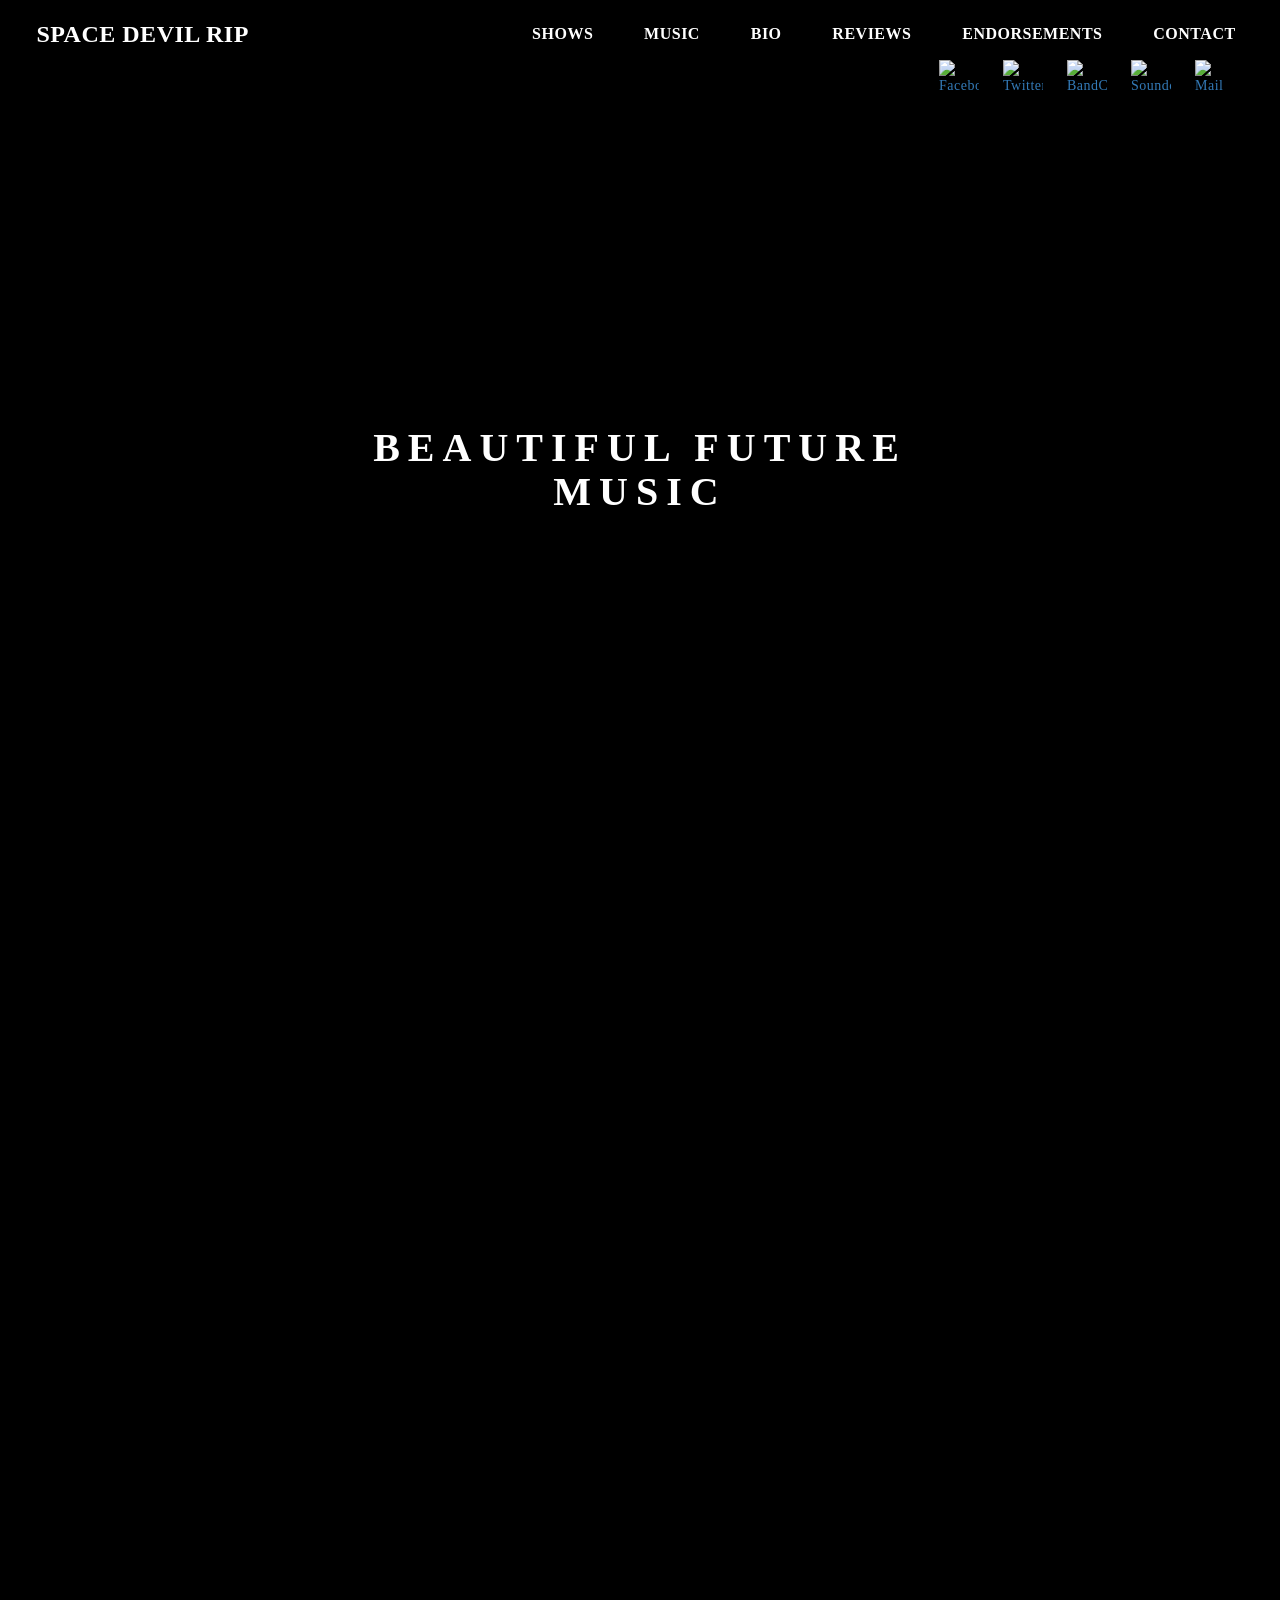
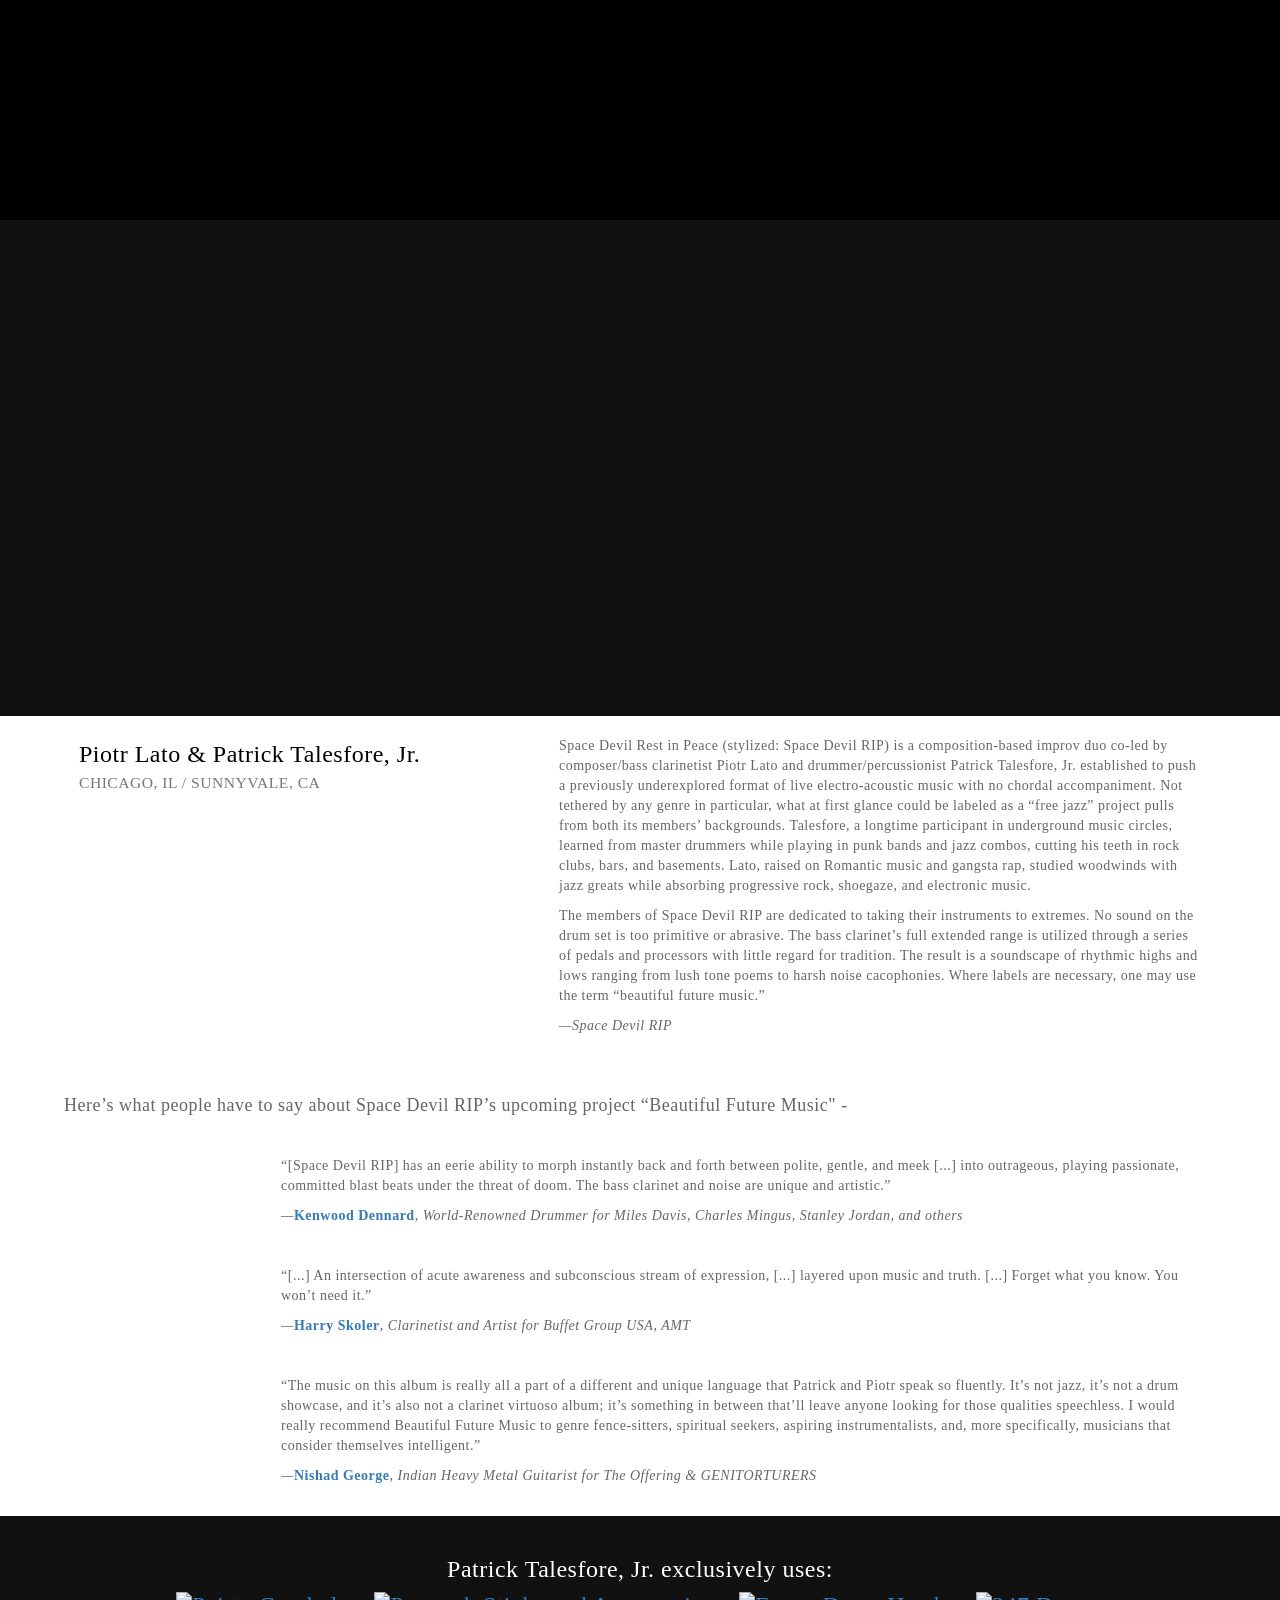
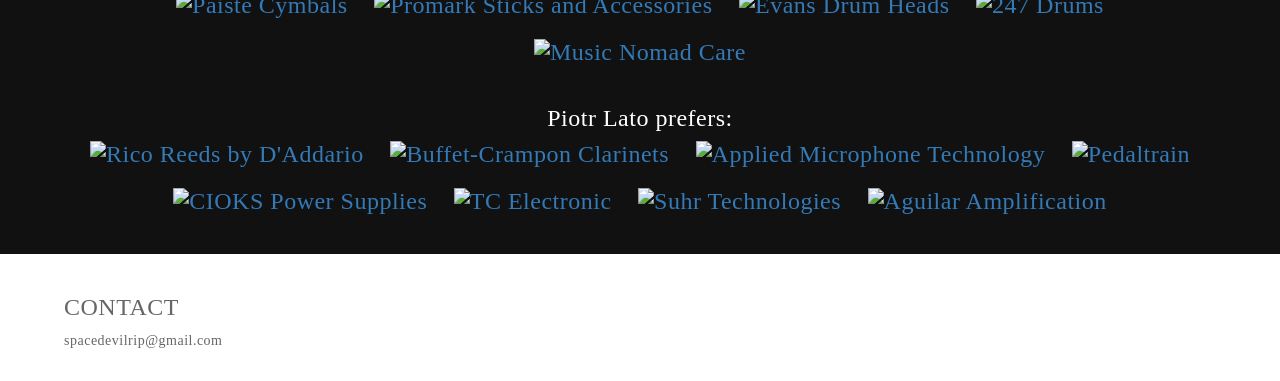
==== dist_files/index.html @ 4408c8e9 "first dist files commit" ====
<!DOCTYPE html> <html class=no-js xmlns=http://www.w3.org/1999/xhtml xmlns:og=http://ogp.me/ns# xmlns:fb=http://ogp.me/ns/fb#> <head> <title>Space Devil RIP</title> <meta charset=utf-8> <meta property=og:title content="Space Devil RIP"> <meta property=og:type content="website"> <meta property=og:url content="http://spacedevilrip.com/"> <meta property=og:image content="http://spacedevilrip.com/images/sdrip_band_preview.jpg"> <meta property=og:site_name content="Space Devil RIP"> <meta property=og:description content="Beautiful Future Music"> <meta name=viewport content="width=device-width,initial-scale=1"> <link rel="shortcut icon" href="/favicon.ico?v=3"> <!-- Place favicon.ico in the root directory --> <link rel=stylesheet href=styles/main.51e81caf.css> <script src=scripts/vendor/modernizr.dc24e6b4.js></script>  <body> <!--[if lt IE 10]>
      <p class="browsehappy">You are using an <strong>outdated</strong> browser. Please <a href="http://browsehappy.com/">upgrade your browser</a> to improve your experience.</p>
    <![endif]--> <header class=cd-header> <div class="cd-logo white"><h3>SPACE DEVIL RIP</h3></div> <nav> <ul class=cd-secondary-nav> <li><a class=page-scroll href=#shows>SHOWS</a></li> <li><a class=page-scroll href=#music>MUSIC</a></li> <li><a class=page-scroll href=#bio>BIO</a></li> <li><a class=page-scroll href=#reviews>REVIEWS</a></li> <li><a class=page-scroll href=#endorsements>ENDORSEMENTS</a></li> <li><a class=page-scroll href=#contact>CONTACT</a></li> </ul> <ul class=cd-sub-nav> <li><a href="http://www.facebook.com/SpaceDevilRIP/" target=_blank title=Facebook><img style=height:26px class=facebook-icon src=/images/icons/facebook-white.ec8a9e1c.png alt=Facebook></a></li> <li><a href=https://twitter.com/spacedevilrip target=_blank title=Twitter><img style=height:26px class=twitter-icon src=/images/icons/twitter-white.bc39311c.png alt=Twitter></a></li> <li><a href=http://spacedevilrip.bandcamp.com/releases target=_blank title=BandCamp><img class=bandcamp-icon src=/images/icons/bandcamp-white.320e16e7.png alt=BandCamp></a></li> <li><a class=soundcloud-icon href=https://soundcloud.com/spacedevilrip target=_blank title=Soundcloud><img src=/images/icons/soundcloud-white.1863f83a.png alt=Soundcloud></a></li> <li><a href=mailto:spacedevilrip@gmail.com title=Mail><img class=mail-icon src=/images/icons/mail-white.c7b73a26.png alt=Mail></a></li> </ul> </nav> <!-- cd-nav --> <a class=cd-primary-nav-trigger href=#0> <span class=cd-menu-icon></span> </a> <!-- cd-primary-nav-trigger --> </header> <nav> <ul class=cd-primary-nav> <li><a class=page-scroll href=#shows>SHOWS</a></li> <li><a class=page-scroll href=#music>MUSIC</a></li> <li><a class=page-scroll href=#bio>BIO</a></li> <li><a class=page-scroll href=#reviews>REVIEWS</a></li> <li><a class=page-scroll href=#endorsements>ENDORSEMENTS</a></li> <li><a class=page-scroll href=#contact>CONTACT</a></li> <ul class=social-icons> <li><a href="http://www.facebook.com/SpaceDevilRIP/" target=_blank title=Facebook><img src=/images/icons/facebook-white.ec8a9e1c.png alt=Facebook></a></li> <li><a href=https://twitter.com/spacedevilrip target=_blank title=Twitter><img src=/images/icons/twitter-white.bc39311c.png alt=Twitter></a></li> <li><a href=http://spacedevilrip.bandcamp.com/releases target=_blank title=BandCamp><img src=/images/icons/bandcamp-white.320e16e7.png alt=BandCamp style=height:30px></a></li> <li><a href=https://soundcloud.com/spacedevilrip target=_blank title=Soundcloud><img src=/images/icons/soundcloud-white.1863f83a.png alt=Soundcloud></a></li> <li><a href=mailto:spacedevilrip@gmail.com title=Mail><img class=mail-icon src=/images/icons/mail-white.c7b73a26.png alt=Mail></a></li> </ul> </ul> </nav> <section class=cd-intro> <div class=img-1> </div> <div class=img-2> </div> <h1>BEAUTIFUL FUTURE MUSIC</h1> </section> <section class=spacer></section> <section class=content-fill> <img class=op-img> </section> <div class=anchor id=music></div> <section class="black-section content-fill"> <div class=cd-container style=text-align:center> <iframe style="max-width: 1000px" height=450 width=100% scrolling=no frameborder=no src="https://w.soundcloud.com/player/?url=https%3A//api.soundcloud.com/playlists/245167462&amp;auto_play=false&amp;hide_related=false&amp;show_comments=true&amp;show_user=true&amp;show_reposts=false&amp;visual=true"></iframe> </div> </section> <div class=anchor id=bio></div> <section class="white-section content-fill"> <div class=cd-container> <div class="col-md-5 black" style="margin-top: -15px"> <div> <h3>Piotr Lato & Patrick Talesfore, Jr.<span class=small><br>CHICAGO, IL / SUNNYVALE, CA<br></span></h3> </div> </div> <div class=col-md-7> <p>Space Devil Rest in Peace (stylized: Space Devil RIP) is a composition-based improv duo co-led by composer/bass clarinetist Piotr Lato and drummer/percussionist Patrick Talesfore, Jr. established to push a previously underexplored format of live electro-acoustic music with no chordal accompaniment. Not tethered by any genre in particular, what at first glance could be labeled as a “free jazz” project pulls from both its members’ backgrounds. Talesfore, a longtime participant in underground music circles, learned from master drummers while playing in punk bands and jazz combos, cutting his teeth in rock clubs, bars, and basements. Lato, raised on Romantic music and gangsta rap, studied woodwinds with jazz greats while absorbing progressive rock, shoegaze, and electronic music.</p> <p>The members of Space Devil RIP are dedicated to taking their instruments to extremes. No sound on the drum set is too primitive or abrasive. The bass clarinet’s full extended range is utilized through a series of pedals and processors with little regard for tradition. The result is a soundscape of rhythmic highs and lows ranging from lush tone poems to harsh noise cacophonies. Where labels are necessary, one may use the term “beautiful future music.”</p> <p style=size:18px><i>&mdash;Space Devil RIP</i></p> </div> </div> </section> <div class=anchor id=reviews></div> <section class="white-section content-fill"> <div class=cd-container> <h4>Here’s what people have to say about Space Devil RIP’s upcoming project “Beautiful Future Music" -</h4> <div class="review-container col-md-12"> <div class=col-md-2 style=text-align:-webkit-center> <img alt="" src=/images/kenwood.9e01681d.jpg class="img-rounded img-responsive"> </div> <div class=col-md-10> <p>“[Space Devil RIP] has an eerie ability to morph instantly back and forth between polite, gentle, and meek [...] into outrageous, playing passionate, committed blast beats under the threat of doom. The bass clarinet and noise are unique and artistic.” </p> <p><i>&mdash;<a href="http://justadvance.com/">Kenwood Dennard</a>, World-Renowned Drummer for Miles Davis, Charles Mingus, Stanley Jordan, and others</i></p> </div> </div> <div class="review-container col-md-12"> <div class=col-md-2 style=text-align:-webkit-center> <img alt="" src=/images/skoler.44e27119.jpg class="img-rounded img-responsive"> </div> <div class=col-md-10> <p>“[...] An intersection of acute awareness and subconscious stream of expression, [...] layered upon music and truth. [...] Forget what you know. You won’t need it.” </p> <p><i>&mdash;<a href="http://harryskoler.com/">Harry Skoler</a>, Clarinetist and Artist for Buffet Group USA, AMT</i></p> </div> </div> <div class="review-container col-md-12"> <div class=col-md-2 style=text-align:-webkit-center> <img alt="" src=/images/nishad.2a0ab86a.jpg class="img-rounded img-responsive"> </div> <div class=col-md-10> <p>“The music on this album is really all a part of a different and unique language that Patrick and Piotr speak so fluently. It’s not jazz, it’s not a drum showcase, and it’s also not a clarinet virtuoso album; it’s something in between that’ll leave anyone looking for those qualities speechless. I would really recommend Beautiful Future Music to genre fence-sitters, spiritual seekers, aspiring instrumentalists, and, more specifically, musicians that consider themselves intelligent.”</p> <p><i>&mdash;<a href="http://nishadgeorge.bandcamp.com/">Nishad George</a>, Indian Heavy Metal Guitarist for The Offering & GENITORTURERS</i></p> </div> </div> </div> </section> <div class=anchor id=endorsements></div> <section class="black-section content-fill"> <div class=cd-container style=text-align:center> <div class=col-md-12> <h3 class=white>Patrick Talesfore, Jr. exclusively uses: <div class=endorsements> <a href="http://www.paiste.com/"><img href="http://www.paiste.com/" src=/images/endorsements/paiste.51f0c0d1.png title="Paiste Cymbals" alt="Paiste Cymbals"></a> <a href="http://www.promark.com/"><img src=/images/endorsements/promark.d07875eb.png title="Promark Sticks and Accessories" alt="Promark Sticks and Accessories"></a> <a href="http://www.evansdrumheads.com/"><img src=/images/endorsements/evans.8adaec75.png title="Evans Drum Heads" alt="Evans Drum Heads"></a> <a href="http://247drums.com/"><img src=/images/endorsements/247_drums.01d2c5a0.png title="247 Drums" alt="247 Drums"></a> <a href="http://www.musicnomadcare.com/"><img src=/images/endorsements/music_nomad.81b0265e.png title="Music Nomad Care" alt="Music Nomad Care"></a> </div> </h3></div> <div class=col-md-12> <h3 class=white>Piotr Lato prefers: <div class=endorsements> <a href="http://www.woodwinds.daddario.com/"><img src=/images/endorsements/rico.b799b4da.png title="Rico Reeds by D'Addario" alt="Rico Reeds by D'Addario"></a> <a href="http://www.buffet-crampon.com/en/"><img src=/images/endorsements/buffet.09be9729.png title="Buffet-Crampon Clarinets" alt="Buffet-Crampon Clarinets"></a> <a href="http://www.appliedmicrophone.com/"><img src=/images/endorsements/amt.041207b0.png title="Applied Microphone Technology" alt="Applied Microphone Technology"></a> <a href="http://www.pedaltrain.com/"><img src=/images/endorsements/pedaltrain.3d2071ae.png title=Pedaltrain alt="Pedaltrain"></a> <a href="http://www.cioks.com/"><img src=/images/endorsements/cioks.ac71c33c.png title="CIOKS Power Supplies" alt="CIOKS Power Supplies"></a> <a href="http://www.tcelectronic.com/"><img src=/images/endorsements/tc_electronic.759dd14d.png title="TC Electronic" alt="TC Electronic"></a> <a href="http://www.suhr.com/"><img src=/images/endorsements/suhr.36f3d08b.png title="Suhr Technologies" alt="Suhr Technologies"></a> <a href="http://www.aguilaramp.com/"><img src=/images/endorsements/aguilar.d10cd8c6.png title="Aguilar Amplification" alt="Aguilar Amplification"></a> </div> </h3></div> </div> </section> <div class=anchor id=contact></div> <section class="white-section content-fill"> <div class=cd-container> <h3>CONTACT</h3> <p>spacedevilrip@gmail.com</p> </div> </section> <script src=scripts/vendor.88694efe.js></script> <script src=scripts/plugins.19a1d77b.js></script> <script src=scripts/main.cefdbd04.js></script> <!-- Google Analytics: change UA-XXXXX-X to be your site's ID. --> <script>(function(b,o,i,l,e,r){b.GoogleAnalyticsObject=l;b[l]||(b[l]=
      function(){(b[l].q=b[l].q||[]).push(arguments)});b[l].l=+new Date;
      e=o.createElement(i);r=o.getElementsByTagName(i)[0];
      e.src='https://www.google-analytics.com/analytics.js';
      r.parentNode.insertBefore(e,r)}(window,document,'script','ga'));
      ga('create','UA-68208335-1');ga('send','pageview');</script>
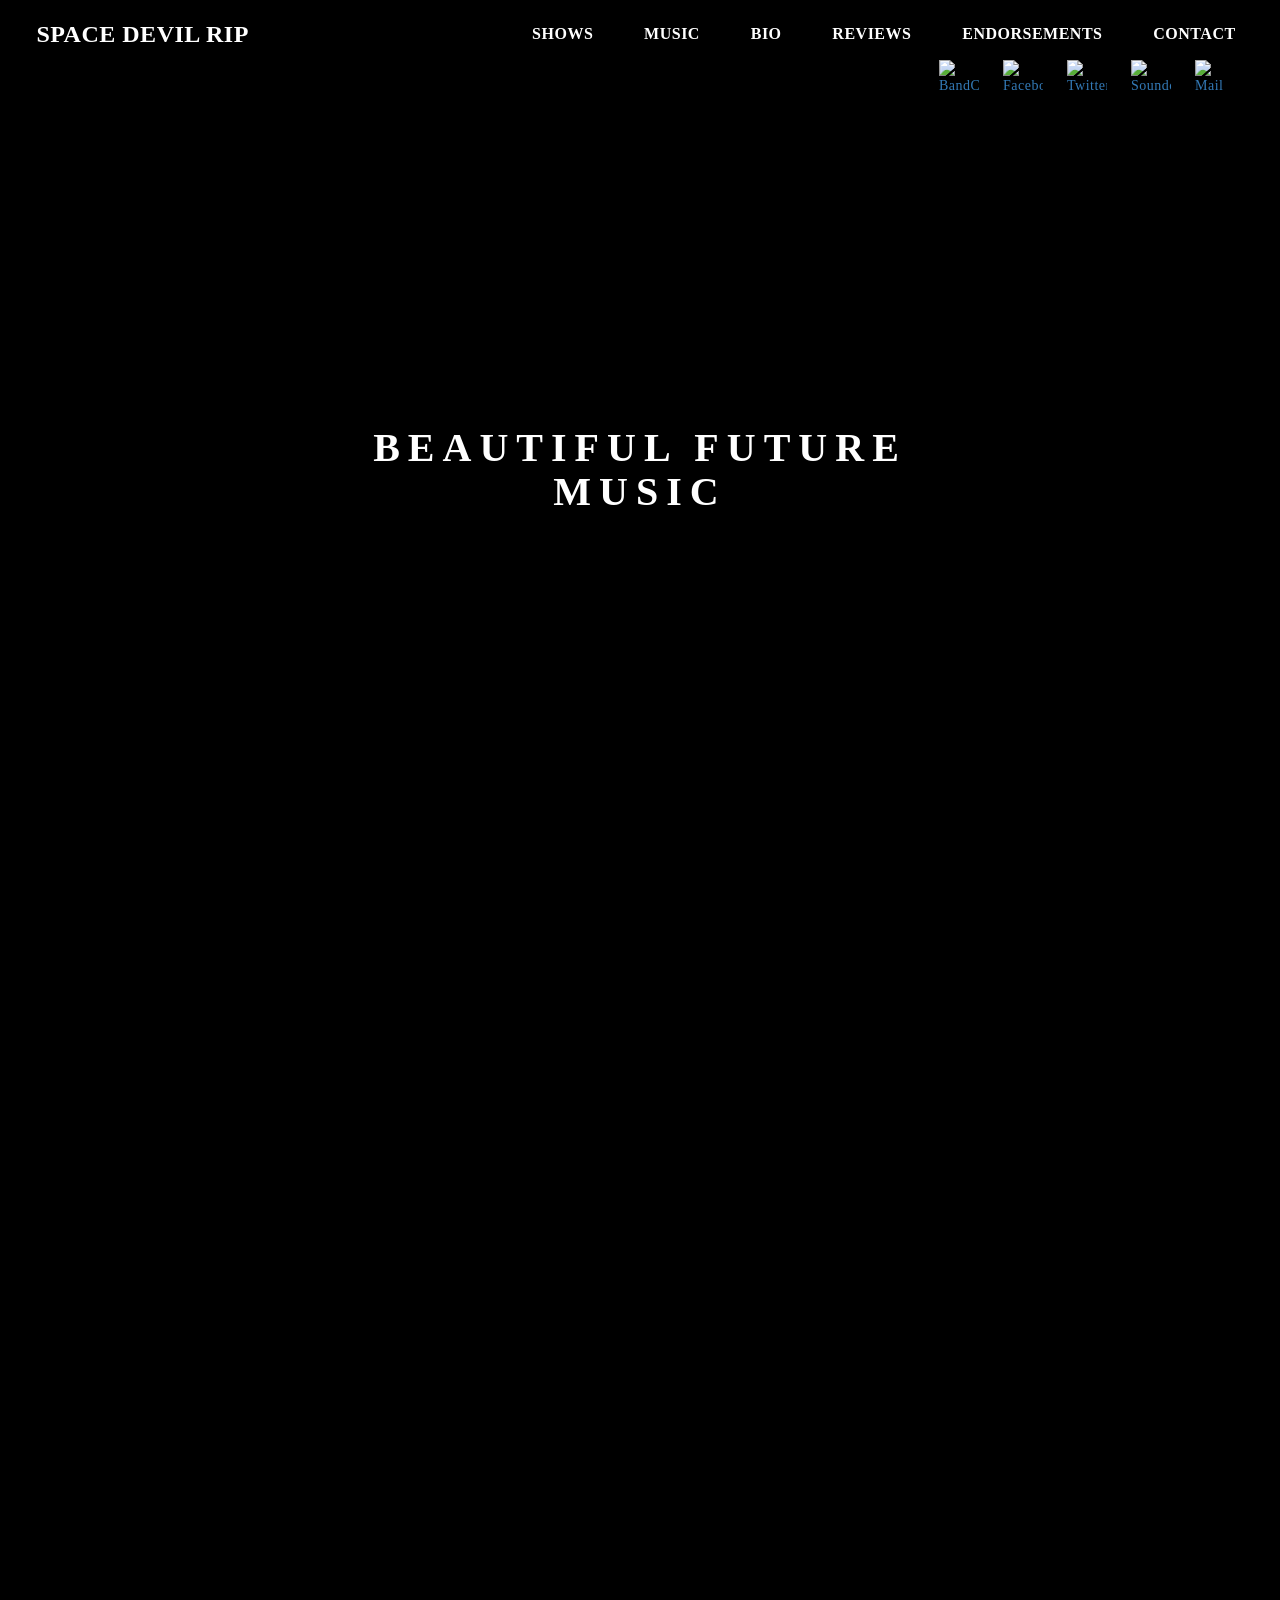
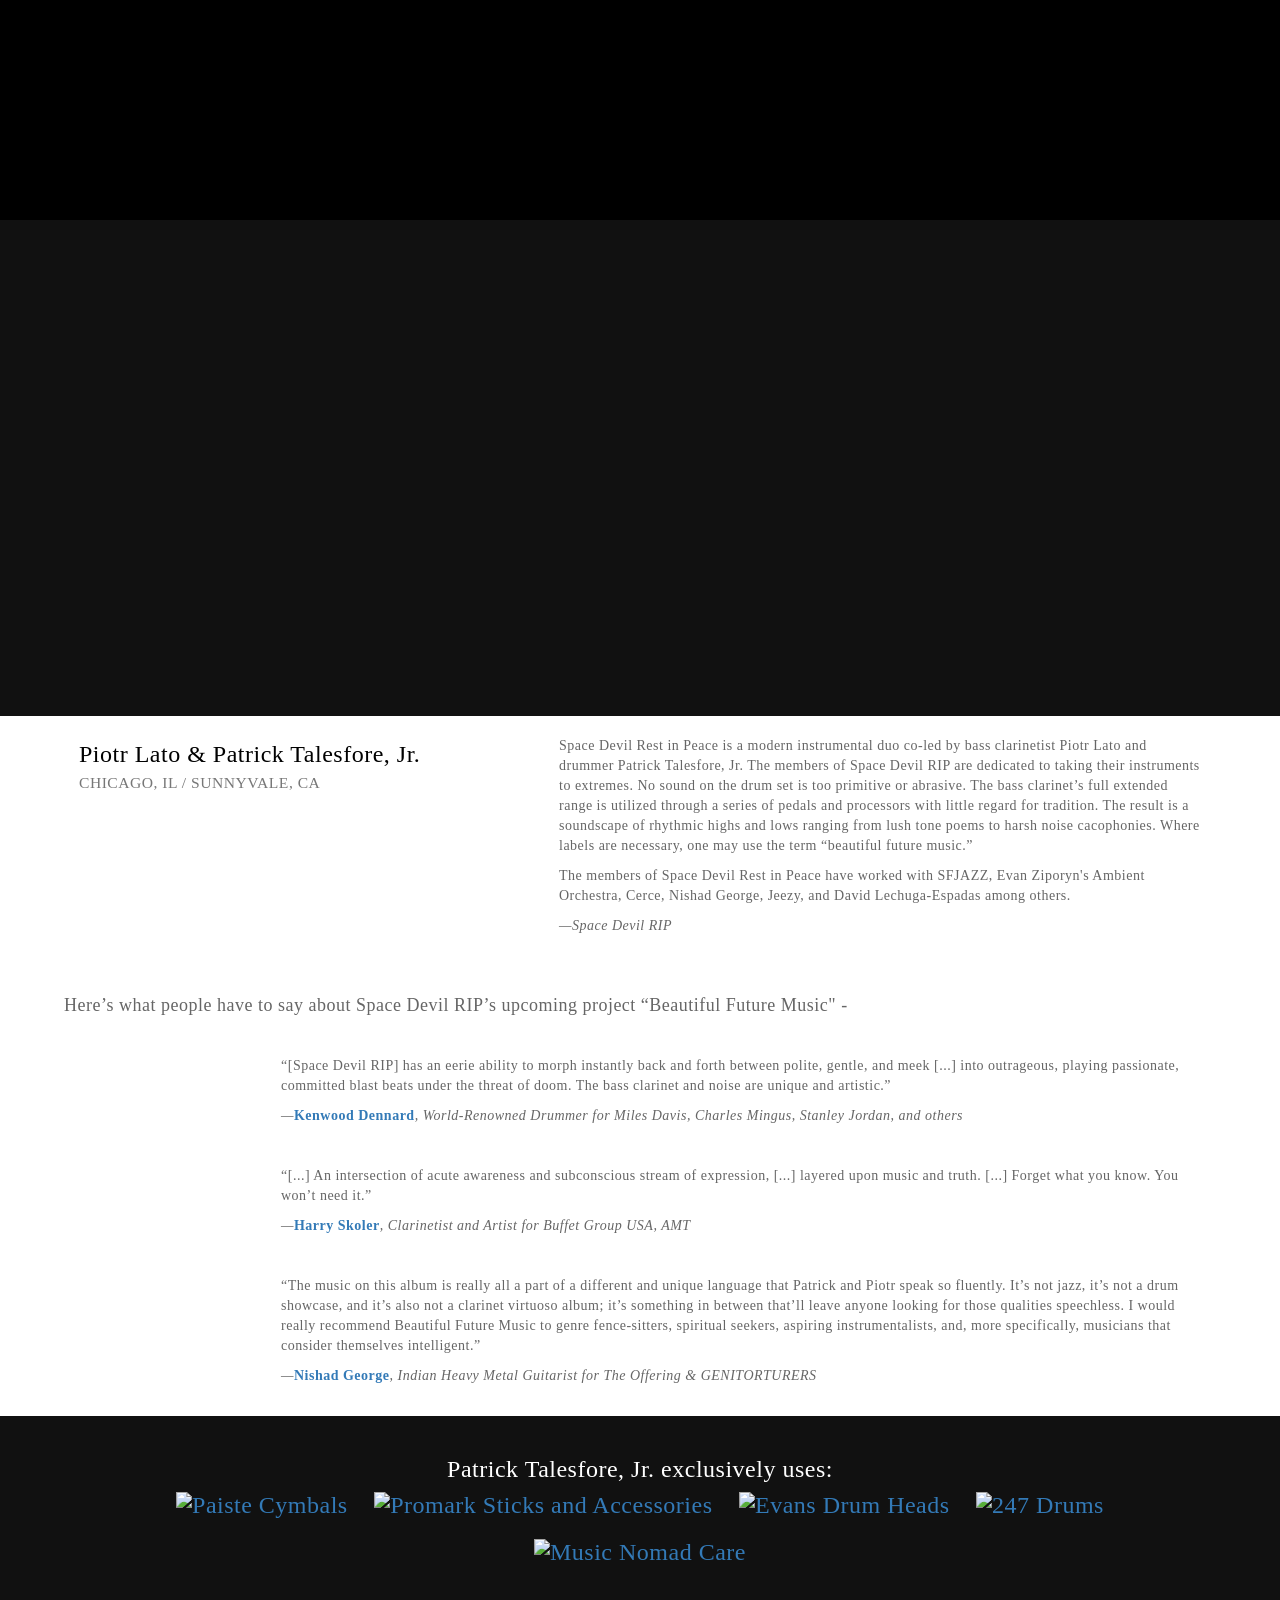
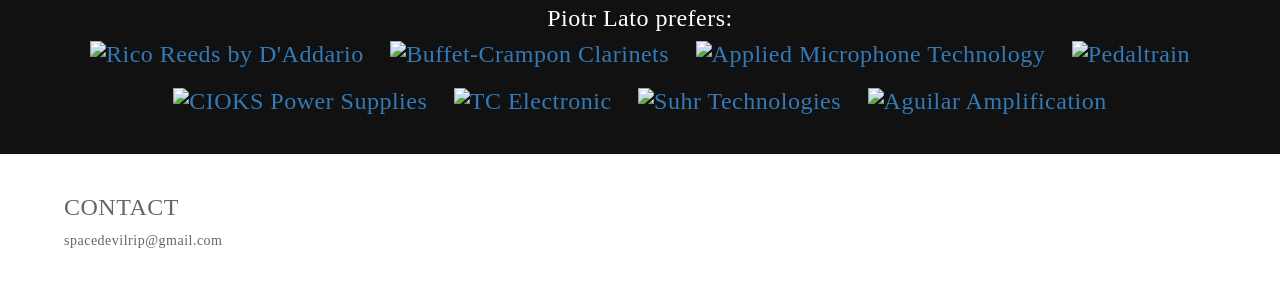
==== commit d5f7715b: "updating the site bio, fix favicon and share image" ====
--- a/dist_files/index.html
+++ b/dist_files/index.html
@@ -1,8 +1,192 @@
-<!DOCTYPE html> <html class=no-js xmlns=http://www.w3.org/1999/xhtml xmlns:og=http://ogp.me/ns# xmlns:fb=http://ogp.me/ns/fb#> <head> <title>Space Devil RIP</title> <meta charset=utf-8> <meta property=og:title content="Space Devil RIP"> <meta property=og:type content="website"> <meta property=og:url content="http://spacedevilrip.com/"> <meta property=og:image content="http://spacedevilrip.com/images/sdrip_band_preview.jpg"> <meta property=og:site_name content="Space Devil RIP"> <meta property=og:description content="Beautiful Future Music"> <meta name=viewport content="width=device-width,initial-scale=1"> <link rel="shortcut icon" href="/favicon.ico?v=3"> <!-- Place favicon.ico in the root directory --> <link rel=stylesheet href=styles/main.51e81caf.css> <script src=scripts/vendor/modernizr.dc24e6b4.js></script>  <body> <!--[if lt IE 10]>
-      <p class="browsehappy">You are using an <strong>outdated</strong> browser. Please <a href="http://browsehappy.com/">upgrade your browser</a> to improve your experience.</p>
-    <![endif]--> <header class=cd-header> <div class="cd-logo white"><h3>SPACE DEVIL RIP</h3></div> <nav> <ul class=cd-secondary-nav> <li><a class=page-scroll href=#shows>SHOWS</a></li> <li><a class=page-scroll href=#music>MUSIC</a></li> <li><a class=page-scroll href=#bio>BIO</a></li> <li><a class=page-scroll href=#reviews>REVIEWS</a></li> <li><a class=page-scroll href=#endorsements>ENDORSEMENTS</a></li> <li><a class=page-scroll href=#contact>CONTACT</a></li> </ul> <ul class=cd-sub-nav> <li><a href="http://www.facebook.com/SpaceDevilRIP/" target=_blank title=Facebook><img style=height:26px class=facebook-icon src=/images/icons/facebook-white.ec8a9e1c.png alt=Facebook></a></li> <li><a href=https://twitter.com/spacedevilrip target=_blank title=Twitter><img style=height:26px class=twitter-icon src=/images/icons/twitter-white.bc39311c.png alt=Twitter></a></li> <li><a href=http://spacedevilrip.bandcamp.com/releases target=_blank title=BandCamp><img class=bandcamp-icon src=/images/icons/bandcamp-white.320e16e7.png alt=BandCamp></a></li> <li><a class=soundcloud-icon href=https://soundcloud.com/spacedevilrip target=_blank title=Soundcloud><img src=/images/icons/soundcloud-white.1863f83a.png alt=Soundcloud></a></li> <li><a href=mailto:spacedevilrip@gmail.com title=Mail><img class=mail-icon src=/images/icons/mail-white.c7b73a26.png alt=Mail></a></li> </ul> </nav> <!-- cd-nav --> <a class=cd-primary-nav-trigger href=#0> <span class=cd-menu-icon></span> </a> <!-- cd-primary-nav-trigger --> </header> <nav> <ul class=cd-primary-nav> <li><a class=page-scroll href=#shows>SHOWS</a></li> <li><a class=page-scroll href=#music>MUSIC</a></li> <li><a class=page-scroll href=#bio>BIO</a></li> <li><a class=page-scroll href=#reviews>REVIEWS</a></li> <li><a class=page-scroll href=#endorsements>ENDORSEMENTS</a></li> <li><a class=page-scroll href=#contact>CONTACT</a></li> <ul class=social-icons> <li><a href="http://www.facebook.com/SpaceDevilRIP/" target=_blank title=Facebook><img src=/images/icons/facebook-white.ec8a9e1c.png alt=Facebook></a></li> <li><a href=https://twitter.com/spacedevilrip target=_blank title=Twitter><img src=/images/icons/twitter-white.bc39311c.png alt=Twitter></a></li> <li><a href=http://spacedevilrip.bandcamp.com/releases target=_blank title=BandCamp><img src=/images/icons/bandcamp-white.320e16e7.png alt=BandCamp style=height:30px></a></li> <li><a href=https://soundcloud.com/spacedevilrip target=_blank title=Soundcloud><img src=/images/icons/soundcloud-white.1863f83a.png alt=Soundcloud></a></li> <li><a href=mailto:spacedevilrip@gmail.com title=Mail><img class=mail-icon src=/images/icons/mail-white.c7b73a26.png alt=Mail></a></li> </ul> </ul> </nav> <section class=cd-intro> <div class=img-1> </div> <div class=img-2> </div> <h1>BEAUTIFUL FUTURE MUSIC</h1> </section> <section class=spacer></section> <section class=content-fill> <img class=op-img> </section> <div class=anchor id=music></div> <section class="black-section content-fill"> <div class=cd-container style=text-align:center> <iframe style="max-width: 1000px" height=450 width=100% scrolling=no frameborder=no src="https://w.soundcloud.com/player/?url=https%3A//api.soundcloud.com/playlists/245167462&amp;auto_play=false&amp;hide_related=false&amp;show_comments=true&amp;show_user=true&amp;show_reposts=false&amp;visual=true"></iframe> </div> </section> <div class=anchor id=bio></div> <section class="white-section content-fill"> <div class=cd-container> <div class="col-md-5 black" style="margin-top: -15px"> <div> <h3>Piotr Lato & Patrick Talesfore, Jr.<span class=small><br>CHICAGO, IL / SUNNYVALE, CA<br></span></h3> </div> </div> <div class=col-md-7> <p>Space Devil Rest in Peace (stylized: Space Devil RIP) is a composition-based improv duo co-led by composer/bass clarinetist Piotr Lato and drummer/percussionist Patrick Talesfore, Jr. established to push a previously underexplored format of live electro-acoustic music with no chordal accompaniment. Not tethered by any genre in particular, what at first glance could be labeled as a “free jazz” project pulls from both its members’ backgrounds. Talesfore, a longtime participant in underground music circles, learned from master drummers while playing in punk bands and jazz combos, cutting his teeth in rock clubs, bars, and basements. Lato, raised on Romantic music and gangsta rap, studied woodwinds with jazz greats while absorbing progressive rock, shoegaze, and electronic music.</p> <p>The members of Space Devil RIP are dedicated to taking their instruments to extremes. No sound on the drum set is too primitive or abrasive. The bass clarinet’s full extended range is utilized through a series of pedals and processors with little regard for tradition. The result is a soundscape of rhythmic highs and lows ranging from lush tone poems to harsh noise cacophonies. Where labels are necessary, one may use the term “beautiful future music.”</p> <p style=size:18px><i>&mdash;Space Devil RIP</i></p> </div> </div> </section> <div class=anchor id=reviews></div> <section class="white-section content-fill"> <div class=cd-container> <h4>Here’s what people have to say about Space Devil RIP’s upcoming project “Beautiful Future Music" -</h4> <div class="review-container col-md-12"> <div class=col-md-2 style=text-align:-webkit-center> <img alt="" src=/images/kenwood.9e01681d.jpg class="img-rounded img-responsive"> </div> <div class=col-md-10> <p>“[Space Devil RIP] has an eerie ability to morph instantly back and forth between polite, gentle, and meek [...] into outrageous, playing passionate, committed blast beats under the threat of doom. The bass clarinet and noise are unique and artistic.” </p> <p><i>&mdash;<a href="http://justadvance.com/">Kenwood Dennard</a>, World-Renowned Drummer for Miles Davis, Charles Mingus, Stanley Jordan, and others</i></p> </div> </div> <div class="review-container col-md-12"> <div class=col-md-2 style=text-align:-webkit-center> <img alt="" src=/images/skoler.44e27119.jpg class="img-rounded img-responsive"> </div> <div class=col-md-10> <p>“[...] An intersection of acute awareness and subconscious stream of expression, [...] layered upon music and truth. [...] Forget what you know. You won’t need it.” </p> <p><i>&mdash;<a href="http://harryskoler.com/">Harry Skoler</a>, Clarinetist and Artist for Buffet Group USA, AMT</i></p> </div> </div> <div class="review-container col-md-12"> <div class=col-md-2 style=text-align:-webkit-center> <img alt="" src=/images/nishad.2a0ab86a.jpg class="img-rounded img-responsive"> </div> <div class=col-md-10> <p>“The music on this album is really all a part of a different and unique language that Patrick and Piotr speak so fluently. It’s not jazz, it’s not a drum showcase, and it’s also not a clarinet virtuoso album; it’s something in between that’ll leave anyone looking for those qualities speechless. I would really recommend Beautiful Future Music to genre fence-sitters, spiritual seekers, aspiring instrumentalists, and, more specifically, musicians that consider themselves intelligent.”</p> <p><i>&mdash;<a href="http://nishadgeorge.bandcamp.com/">Nishad George</a>, Indian Heavy Metal Guitarist for The Offering & GENITORTURERS</i></p> </div> </div> </div> </section> <div class=anchor id=endorsements></div> <section class="black-section content-fill"> <div class=cd-container style=text-align:center> <div class=col-md-12> <h3 class=white>Patrick Talesfore, Jr. exclusively uses: <div class=endorsements> <a href="http://www.paiste.com/"><img href="http://www.paiste.com/" src=/images/endorsements/paiste.51f0c0d1.png title="Paiste Cymbals" alt="Paiste Cymbals"></a> <a href="http://www.promark.com/"><img src=/images/endorsements/promark.d07875eb.png title="Promark Sticks and Accessories" alt="Promark Sticks and Accessories"></a> <a href="http://www.evansdrumheads.com/"><img src=/images/endorsements/evans.8adaec75.png title="Evans Drum Heads" alt="Evans Drum Heads"></a> <a href="http://247drums.com/"><img src=/images/endorsements/247_drums.01d2c5a0.png title="247 Drums" alt="247 Drums"></a> <a href="http://www.musicnomadcare.com/"><img src=/images/endorsements/music_nomad.81b0265e.png title="Music Nomad Care" alt="Music Nomad Care"></a> </div> </h3></div> <div class=col-md-12> <h3 class=white>Piotr Lato prefers: <div class=endorsements> <a href="http://www.woodwinds.daddario.com/"><img src=/images/endorsements/rico.b799b4da.png title="Rico Reeds by D'Addario" alt="Rico Reeds by D'Addario"></a> <a href="http://www.buffet-crampon.com/en/"><img src=/images/endorsements/buffet.09be9729.png title="Buffet-Crampon Clarinets" alt="Buffet-Crampon Clarinets"></a> <a href="http://www.appliedmicrophone.com/"><img src=/images/endorsements/amt.041207b0.png title="Applied Microphone Technology" alt="Applied Microphone Technology"></a> <a href="http://www.pedaltrain.com/"><img src=/images/endorsements/pedaltrain.3d2071ae.png title=Pedaltrain alt="Pedaltrain"></a> <a href="http://www.cioks.com/"><img src=/images/endorsements/cioks.ac71c33c.png title="CIOKS Power Supplies" alt="CIOKS Power Supplies"></a> <a href="http://www.tcelectronic.com/"><img src=/images/endorsements/tc_electronic.759dd14d.png title="TC Electronic" alt="TC Electronic"></a> <a href="http://www.suhr.com/"><img src=/images/endorsements/suhr.36f3d08b.png title="Suhr Technologies" alt="Suhr Technologies"></a> <a href="http://www.aguilaramp.com/"><img src=/images/endorsements/aguilar.d10cd8c6.png title="Aguilar Amplification" alt="Aguilar Amplification"></a> </div> </h3></div> </div> </section> <div class=anchor id=contact></div> <section class="white-section content-fill"> <div class=cd-container> <h3>CONTACT</h3> <p>spacedevilrip@gmail.com</p> </div> </section> <script src=scripts/vendor.88694efe.js></script> <script src=scripts/plugins.19a1d77b.js></script> <script src=scripts/main.cefdbd04.js></script> <!-- Google Analytics: change UA-XXXXX-X to be your site's ID. --> <script>(function(b,o,i,l,e,r){b.GoogleAnalyticsObject=l;b[l]||(b[l]=
-      function(){(b[l].q=b[l].q||[]).push(arguments)});b[l].l=+new Date;
-      e=o.createElement(i);r=o.getElementsByTagName(i)[0];
-      e.src='https://www.google-analytics.com/analytics.js';
-      r.parentNode.insertBefore(e,r)}(window,document,'script','ga'));
-      ga('create','UA-68208335-1');ga('send','pageview');</script>+<!DOCTYPE html>
+<html class=no-js xmlns=http://www.w3.org/1999/xhtml xmlns:og=http://ogp.me/ns# xmlns:fb=http://ogp.me/ns/fb#>
+<head>
+  <title>Space Devil RIP</title>
+  <meta charset=utf-8>
+  <meta property=og:title content="Space Devil RIP">
+  <meta property=og:type content="website">
+  <meta property=og:url content="https://spacedevilrip.com/">
+  <meta property=og:image content="https://spacedevilrip.com/images/sdrip_band_preview.jpg">
+  <meta property=og:site_name content="Space Devil RIP">
+  <meta property=og:description content="Beautiful Future Music">
+  <meta name=viewport content="width=device-width,initial-scale=1">
+  <link rel="shortcut icon" href="/favicon.ico?v=4">
+  <link rel=stylesheet href=styles/main.css>
+  <script src=scripts/vendor/modernizr.dc24e6b4.js></script>
+</head>
+<body>
+  <header class=cd-header>
+    <div class="cd-logo white">
+      <h3>SPACE DEVIL RIP</h3>
+    </div>
+    <nav>
+      <ul class=cd-secondary-nav>
+        <li><a class=page-scroll href=#shows>SHOWS</a></li>
+        <li><a class=page-scroll href=#music>MUSIC</a></li>
+        <li><a class=page-scroll href=#bio>BIO</a></li>
+        <li><a class=page-scroll href=#reviews>REVIEWS</a></li>
+        <li><a class=page-scroll href=#endorsements>ENDORSEMENTS</a></li>
+        <li><a class=page-scroll href=#contact>CONTACT</a></li>
+      </ul>
+      <ul class=cd-sub-nav>
+        <li><a href=http://spacedevilrip.bandcamp.com/releases target=_blank title=BandCamp><img class=bandcamp-icon
+          src=/images/icons/bandcamp-white.320e16e7.png alt=BandCamp></a></li>
+        <li><a href="http://www.facebook.com/SpaceDevilRIP/" target=_blank title=Facebook><img style=height:26px
+              class=facebook-icon src=/images/icons/facebook-white.ec8a9e1c.png alt=Facebook></a></li>
+        <li><a href=https://twitter.com/spacedevilrip target=_blank title=Twitter><img style=height:26px
+              class=twitter-icon src=/images/icons/twitter-white.bc39311c.png alt=Twitter></a></li>
+        <li><a class=soundcloud-icon href=https://soundcloud.com/spacedevilrip target=_blank title=Soundcloud><img
+              src=/images/icons/soundcloud-white.1863f83a.png alt=Soundcloud></a></li>
+        <li><a href=mailto:spacedevilrip@gmail.com title=Mail><img class=mail-icon
+              src=/images/icons/mail-white.c7b73a26.png alt=Mail></a></li>
+      </ul>
+    </nav> <!-- cd-nav --> <a class=cd-primary-nav-trigger href=#0> <span class=cd-menu-icon></span> </a>
+    <!-- cd-primary-nav-trigger -->
+  </header>
+  <nav>
+    <ul class=cd-primary-nav>
+      <li><a class=page-scroll href=#shows>SHOWS</a></li>
+      <li><a class=page-scroll href=#music>MUSIC</a></li>
+      <li><a class=page-scroll href=#bio>BIO</a></li>
+      <li><a class=page-scroll href=#reviews>REVIEWS</a></li>
+      <li><a class=page-scroll href=#endorsements>ENDORSEMENTS</a></li>
+      <li><a class=page-scroll href=#contact>CONTACT</a></li>
+      <ul class=social-icons>
+        <li><a href=http://spacedevilrip.bandcamp.com/releases target=_blank title=BandCamp><img
+          src=/images/icons/bandcamp-white.320e16e7.png alt=BandCamp style=height:30px></a></li>
+        <li><a href="http://www.facebook.com/SpaceDevilRIP/" target=_blank title=Facebook><img
+              src=/images/icons/facebook-white.ec8a9e1c.png alt=Facebook></a></li>
+        <li><a href=https://twitter.com/spacedevilrip target=_blank title=Twitter><img
+              src=/images/icons/twitter-white.bc39311c.png alt=Twitter></a></li>
+        <li><a href=https://soundcloud.com/spacedevilrip target=_blank title=Soundcloud><img
+              src=/images/icons/soundcloud-white.1863f83a.png alt=Soundcloud></a></li>
+        <li><a href=mailto:spacedevilrip@gmail.com title=Mail><img class=mail-icon
+              src=/images/icons/mail-white.c7b73a26.png alt=Mail></a></li>
+      </ul>
+    </ul>
+  </nav>
+  <section class=cd-intro>
+    <div class=img-1> </div>
+    <div class=img-2> </div>
+    <h1>BEAUTIFUL FUTURE MUSIC</h1>
+  </section>
+  <section class=spacer></section>
+  <section class=content-fill> <img class=op-img> </section>
+  <div class=anchor id=music></div>
+  <section class="black-section content-fill">
+    <div class=cd-container style=text-align:center> <iframe style="max-width: 1000px" height=450 width=100%
+        scrolling=no frameborder=no
+        src="https://w.soundcloud.com/player/?url=https%3A//api.soundcloud.com/playlists/245167462&amp;auto_play=false&amp;hide_related=false&amp;show_comments=true&amp;show_user=true&amp;show_reposts=false&amp;visual=true"></iframe>
+    </div>
+  </section>
+  <div class=anchor id=bio></div>
+  <section class="white-section content-fill">
+    <div class=cd-container>
+      <div class="col-md-5 black" style="margin-top: -15px">
+        <div>
+          <h3>Piotr Lato & Patrick Talesfore, Jr.<span class=small><br>CHICAGO, IL / SUNNYVALE, CA<br></span></h3>
+        </div>
+      </div>
+      <div class=col-md-7>
+        <p>Space Devil Rest in Peace is a modern instrumental duo co-led by bass clarinetist Piotr Lato and drummer Patrick Talesfore, Jr. The members of Space Devil RIP are dedicated to taking their instruments to extremes. No sound on the drum set is too primitive or abrasive. The bass clarinet’s full extended range is utilized through a series of pedals and processors with little regard for tradition. The result is a soundscape of rhythmic highs and lows ranging from lush tone poems to harsh noise cacophonies. Where labels are necessary, one may use the term “beautiful future music.”</p>
+        <p>The members of Space Devil Rest in Peace have worked with SFJAZZ, Evan Ziporyn's Ambient Orchestra, Cerce, Nishad George, Jeezy, and David Lechuga-Espadas among others.</p>
+        <p style=size:18px><i>&mdash;Space Devil RIP</i></p>
+      </div>
+    </div>
+  </section>
+  <div class=anchor id=reviews></div>
+  <section class="white-section content-fill">
+    <div class=cd-container>
+      <h4>Here’s what people have to say about Space Devil RIP’s upcoming project “Beautiful Future Music" -</h4>
+      <div class="review-container col-md-12">
+        <div class=col-md-2 style=text-align:-webkit-center> <img alt="" src=/images/kenwood.9e01681d.jpg
+            class="img-rounded img-responsive"> </div>
+        <div class=col-md-10>
+          <p>“[Space Devil RIP] has an eerie ability to morph instantly back and forth between polite, gentle, and meek
+            [...] into outrageous, playing passionate, committed blast beats under the threat of doom. The bass clarinet
+            and noise are unique and artistic.” </p>
+          <p><i>&mdash;<a href="http://justadvance.com/">Kenwood Dennard</a>, World-Renowned Drummer for Miles Davis,
+              Charles Mingus, Stanley Jordan, and others</i></p>
+        </div>
+      </div>
+      <div class="review-container col-md-12">
+        <div class=col-md-2 style=text-align:-webkit-center> <img alt="" src=/images/skoler.44e27119.jpg
+            class="img-rounded img-responsive"> </div>
+        <div class=col-md-10>
+          <p>“[...] An intersection of acute awareness and subconscious stream of expression, [...] layered upon music
+            and truth. [...] Forget what you know. You won’t need it.” </p>
+          <p><i>&mdash;<a href="http://harryskoler.com/">Harry Skoler</a>, Clarinetist and Artist for Buffet Group USA,
+              AMT</i></p>
+        </div>
+      </div>
+      <div class="review-container col-md-12">
+        <div class=col-md-2 style=text-align:-webkit-center> <img alt="" src=/images/nishad.2a0ab86a.jpg
+            class="img-rounded img-responsive"> </div>
+        <div class=col-md-10>
+          <p>“The music on this album is really all a part of a different and unique language that Patrick and Piotr
+            speak so fluently. It’s not jazz, it’s not a drum showcase, and it’s also not a clarinet virtuoso album;
+            it’s something in between that’ll leave anyone looking for those qualities speechless. I would really
+            recommend Beautiful Future Music to genre fence-sitters, spiritual seekers, aspiring instrumentalists, and,
+            more specifically, musicians that consider themselves intelligent.”</p>
+          <p><i>&mdash;<a href="http://nishadgeorge.bandcamp.com/">Nishad George</a>, Indian Heavy Metal Guitarist for
+              The Offering & GENITORTURERS</i></p>
+        </div>
+      </div>
+    </div>
+  </section>
+  <div class=anchor id=endorsements></div>
+  <section class="black-section content-fill">
+    <div class=cd-container style=text-align:center>
+      <div class=col-md-12>
+        <h3 class=white>Patrick Talesfore, Jr. exclusively uses: <div class=endorsements> <a
+              href="http://www.paiste.com/"><img href="http://www.paiste.com/"
+                src=/images/endorsements/paiste.51f0c0d1.png title="Paiste Cymbals" alt="Paiste Cymbals"></a> <a
+              href="http://www.promark.com/"><img src=/images/endorsements/promark.d07875eb.png
+                title="Promark Sticks and Accessories" alt="Promark Sticks and Accessories"></a> <a
+              href="http://www.evansdrumheads.com/"><img src=/images/endorsements/evans.8adaec75.png
+                title="Evans Drum Heads" alt="Evans Drum Heads"></a> <a href="http://247drums.com/"><img
+                src=/images/endorsements/247_drums.01d2c5a0.png title="247 Drums" alt="247 Drums"></a> <a
+              href="http://www.musicnomadcare.com/"><img src=/images/endorsements/music_nomad.81b0265e.png
+                title="Music Nomad Care" alt="Music Nomad Care"></a> </div>
+        </h3>
+      </div>
+      <div class=col-md-12>
+        <h3 class=white>Piotr Lato prefers: <div class=endorsements> <a href="http://www.woodwinds.daddario.com/"><img
+                src=/images/endorsements/rico.b799b4da.png title="Rico Reeds by D'Addario"
+                alt="Rico Reeds by D'Addario"></a> <a href="http://www.buffet-crampon.com/en/"><img
+                src=/images/endorsements/buffet.09be9729.png title="Buffet-Crampon Clarinets"
+                alt="Buffet-Crampon Clarinets"></a> <a href="http://www.appliedmicrophone.com/"><img
+                src=/images/endorsements/amt.041207b0.png title="Applied Microphone Technology"
+                alt="Applied Microphone Technology"></a> <a href="http://www.pedaltrain.com/"><img
+                src=/images/endorsements/pedaltrain.3d2071ae.png title=Pedaltrain alt="Pedaltrain"></a> <a
+              href="http://www.cioks.com/"><img src=/images/endorsements/cioks.ac71c33c.png title="CIOKS Power Supplies"
+                alt="CIOKS Power Supplies"></a> <a href="http://www.tcelectronic.com/"><img
+                src=/images/endorsements/tc_electronic.759dd14d.png title="TC Electronic" alt="TC Electronic"></a> <a
+              href="http://www.suhr.com/"><img src=/images/endorsements/suhr.36f3d08b.png title="Suhr Technologies"
+                alt="Suhr Technologies"></a> <a href="http://www.aguilaramp.com/"><img
+                src=/images/endorsements/aguilar.d10cd8c6.png title="Aguilar Amplification"
+                alt="Aguilar Amplification"></a> </div>
+        </h3>
+      </div>
+    </div>
+  </section>
+  <div class=anchor id=contact></div>
+  <section class="white-section content-fill">
+    <div class=cd-container>
+      <h3>CONTACT</h3>
+      <p>spacedevilrip@gmail.com</p>
+    </div>
+  </section>
+  <script src=scripts/vendor.88694efe.js></script>
+  <script src=scripts/plugins.19a1d77b.js></script>
+  <script src=scripts/main.cefdbd04.js></script>
+  <script>(function (b, o, i, l, e, r) {
+      b.GoogleAnalyticsObject = l; b[l] || (b[l] =
+        function () { (b[l].q = b[l].q || []).push(arguments) }); b[l].l = +new Date;
+      e = o.createElement(i); r = o.getElementsByTagName(i)[0];
+      e.src = 'https://www.google-analytics.com/analytics.js';
+      r.parentNode.insertBefore(e, r)
+    }(window, document, 'script', 'ga'));
+    ga('create', 'UA-68208335-1'); ga('send', 'pageview');</script>
+</body>
+</html>
